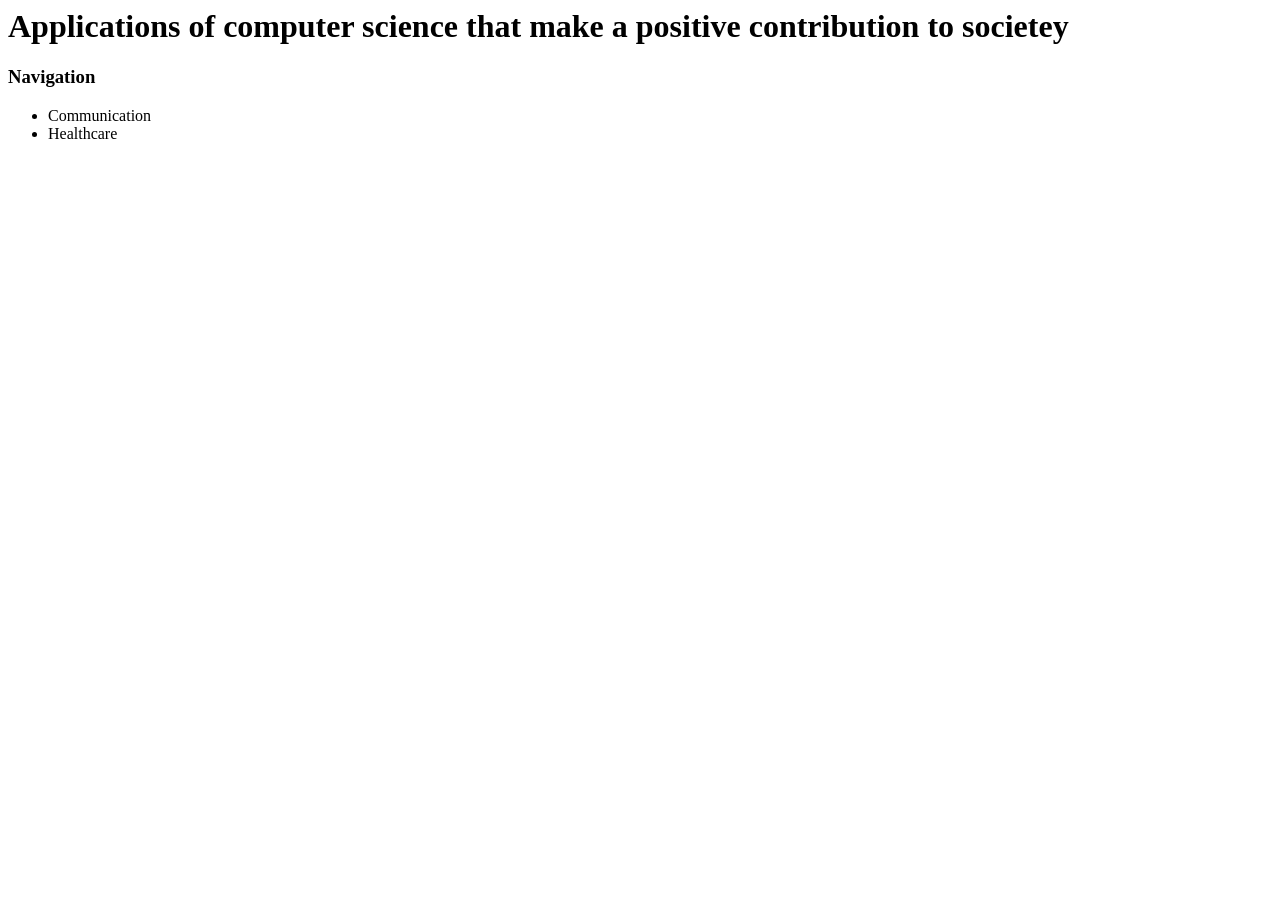
==== index.html @ e760712e "created index file" ====
<html>
    <head>
        <title>Naviagtion page</title>
    </head>
    <body>
        <h1>Applications of computer science that make a positive contribution to societey</h1>
        <h3>Navigation</h3>
        <ul>
            <li>Communication</li>
            <li>Healthcare</li>
        </ul>
    </body>
</html>
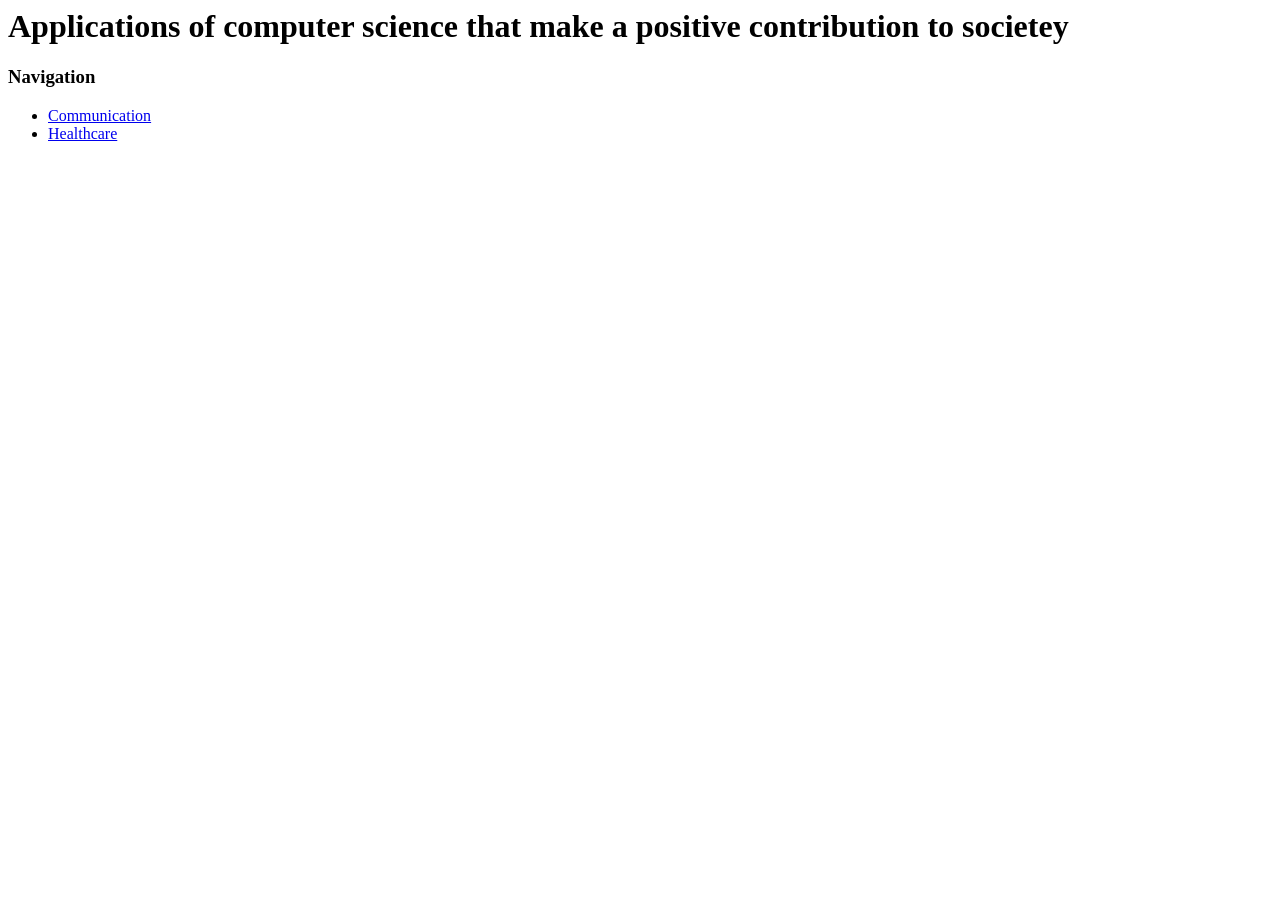
==== commit 8b612b60: "modified index" ====
--- a/index.html
+++ b/index.html
@@ -6,8 +6,8 @@
         <h1>Applications of computer science that make a positive contribution to societey</h1>
         <h3>Navigation</h3>
         <ul>
-            <li>Communication</li>
-            <li>Healthcare</li>
+            <li> <a href="pageone.html">Communication</a></li>
+            <li> <a href="Page2.html">Healthcare </a></li>
         </ul>
     </body>
 </html>
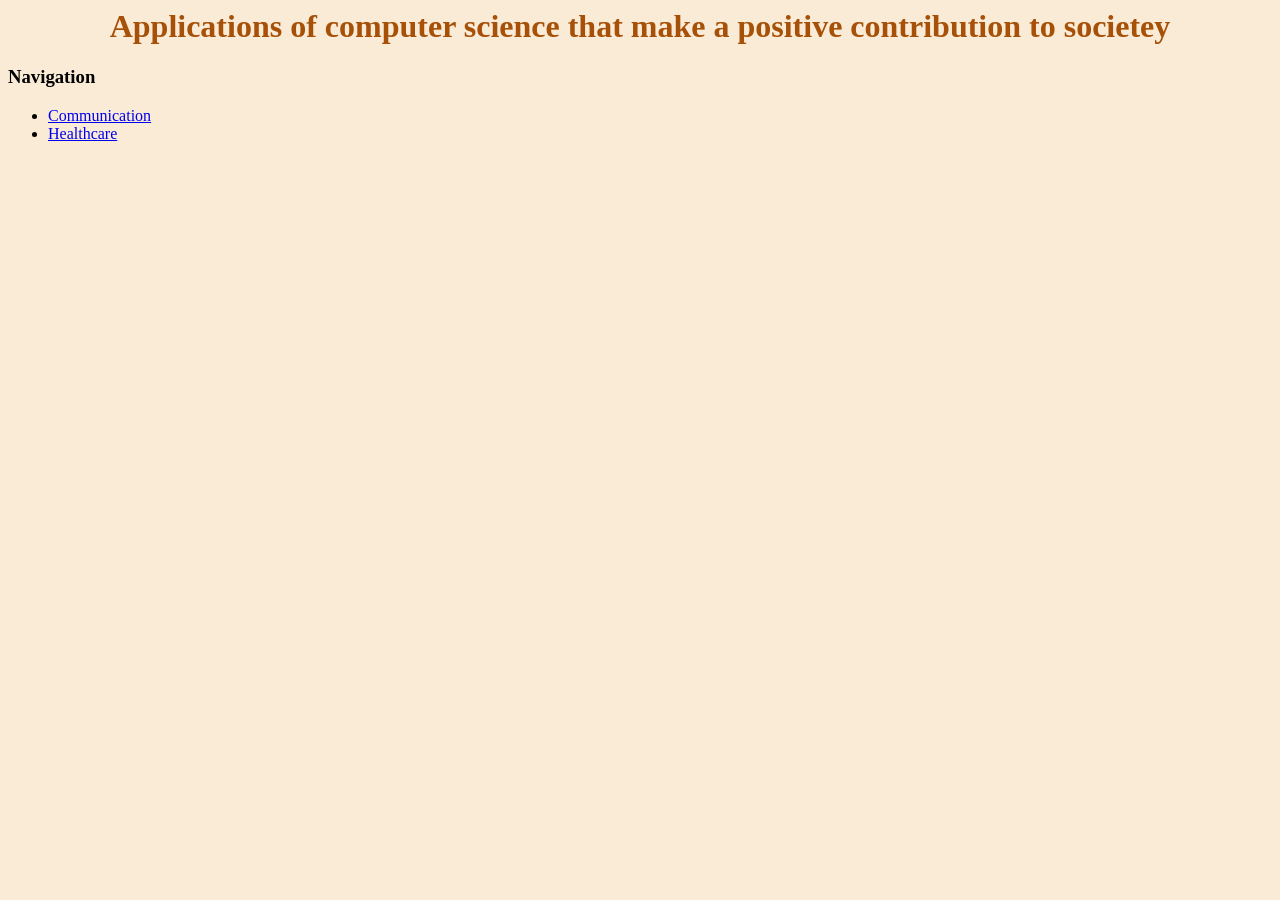
==== commit d189599b: "adding links to all pages" ====
--- a/index.html
+++ b/index.html
@@ -1,6 +1,7 @@
 <html>
     <head>
         <title>Naviagtion page</title>
+        <link rel="stylesheet" href="Web_Style.css">
     </head>
     <body>
         <h1>Applications of computer science that make a positive contribution to societey</h1>
--- a/Web_Style.css
+++ b/Web_Style.css
@@ -0,0 +1,9 @@
+body {
+    background-color:antiquewhite;
+    font-family: 'Times New Roman', Times, serif;
+}
+
+h1 {
+    color:#A75007;
+    text-align: center;
+}
